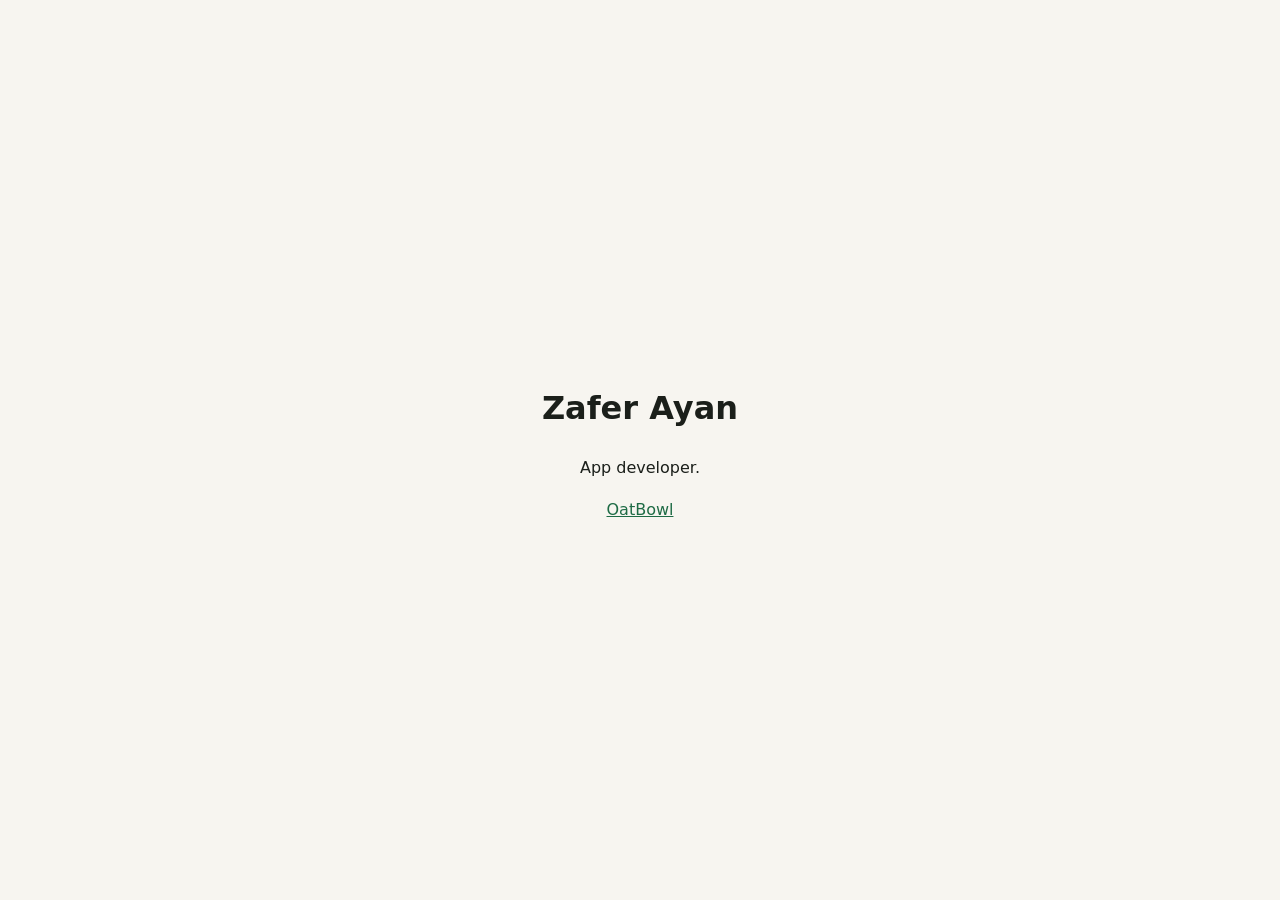
==== index.html @ 6230acb8 "Add developer site root with app-ads.txt" ====
<!doctype html>
<html lang="en">
  <head>
    <meta charset="utf-8" />
    <meta name="viewport" content="width=device-width, initial-scale=1" />
    <title>Zafer Ayan</title>
    <style>
      body { margin: 0; min-height: 100vh; display: grid; place-items: center;
             font: 16px/1.6 -apple-system, system-ui, sans-serif; color: #1b1f1a; background: #f7f5f0; }
      main { padding: 24px; text-align: center; }
      a { color: #1e6b45; }
    </style>
  </head>
  <body>
    <main>
      <h1>Zafer Ayan</h1>
      <p>App developer.</p>
      <p><a href="/oatbowl-site/">OatBowl</a></p>
    </main>
  </body>
</html>
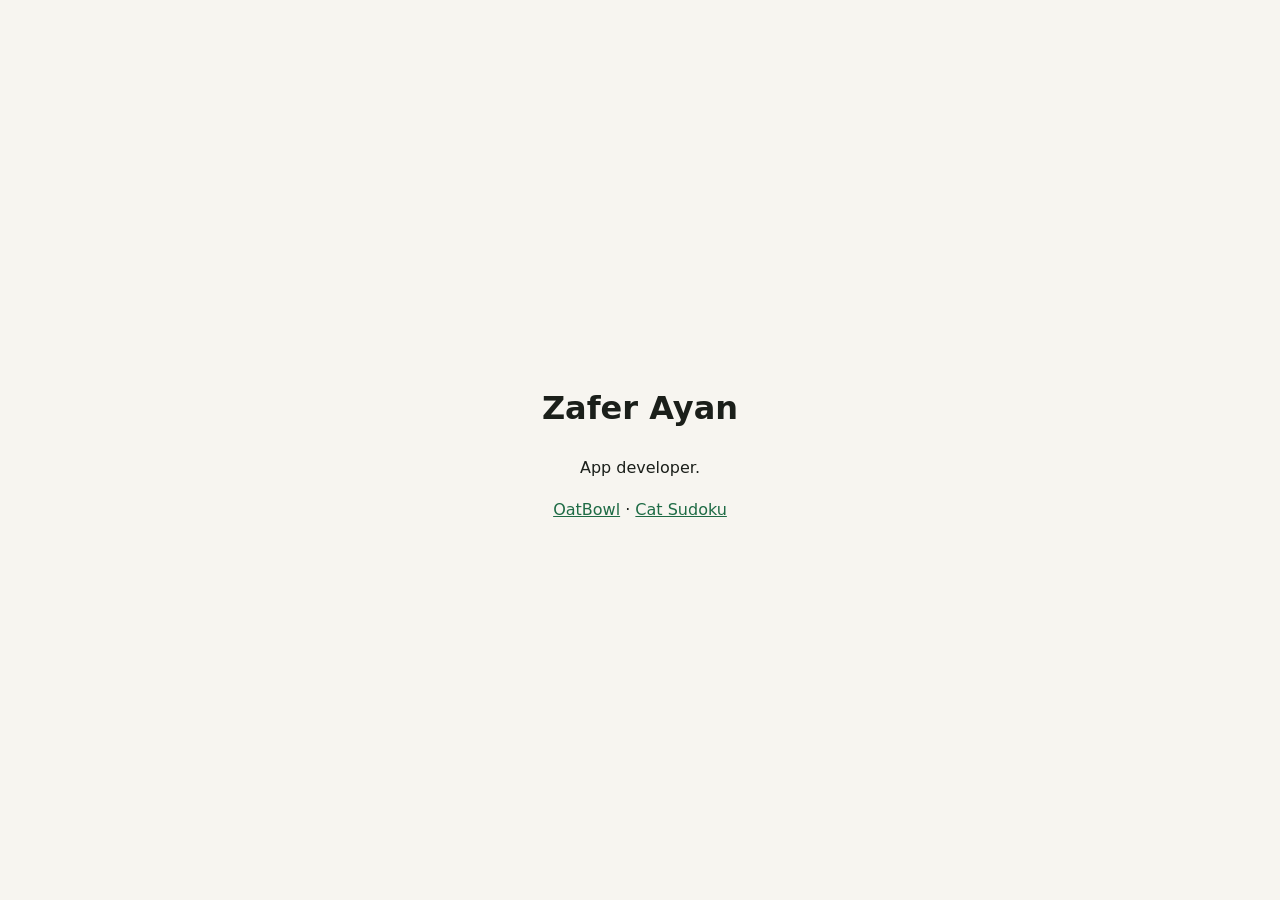
==== commit 5f4649ac: "Add Cat Sudoku privacy policy and support pages Co-Authored-By: Claude Opus 5.5 <noreply@anthropic.c" ====
--- a/index.html
+++ b/index.html
@@ -15,7 +15,7 @@
     <main>
       <h1>Zafer Ayan</h1>
       <p>App developer.</p>
-      <p><a href="/oatbowl-site/">OatBowl</a></p>
+      <p><a href="/oatbowl-site/">OatBowl</a> · <a href="/cat-sudoku/">Cat Sudoku</a></p>
     </main>
   </body>
 </html>
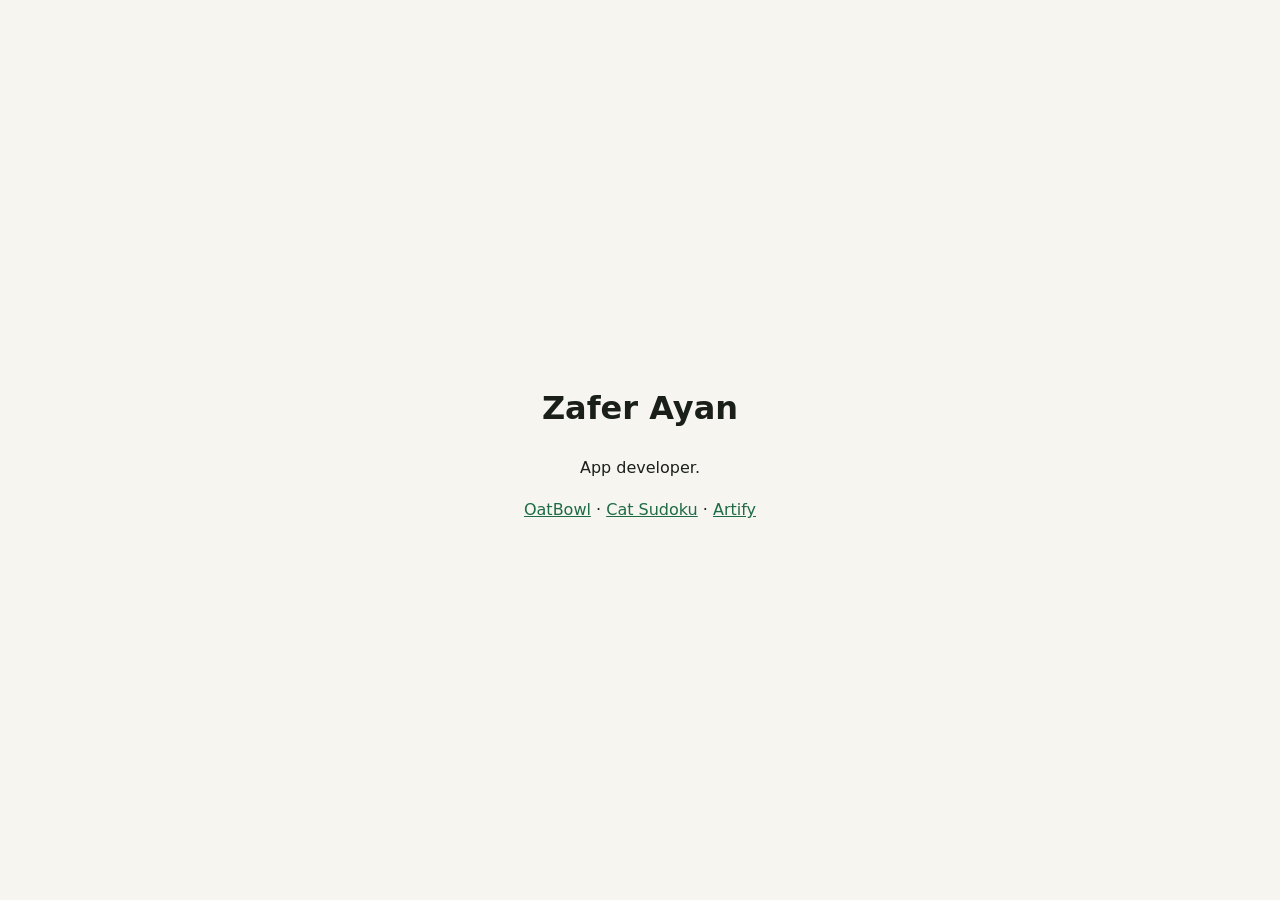
==== commit 771d8d35: "Add Artify privacy policy and support pages Bilingual (English and Turkish) pages at /artify/privacy" ====
--- a/index.html
+++ b/index.html
@@ -15,7 +15,7 @@
     <main>
       <h1>Zafer Ayan</h1>
       <p>App developer.</p>
-      <p><a href="/oatbowl-site/">OatBowl</a> · <a href="/cat-sudoku/">Cat Sudoku</a></p>
+      <p><a href="/oatbowl-site/">OatBowl</a> · <a href="/cat-sudoku/">Cat Sudoku</a> · <a href="/artify/">Artify</a></p>
     </main>
   </body>
 </html>
